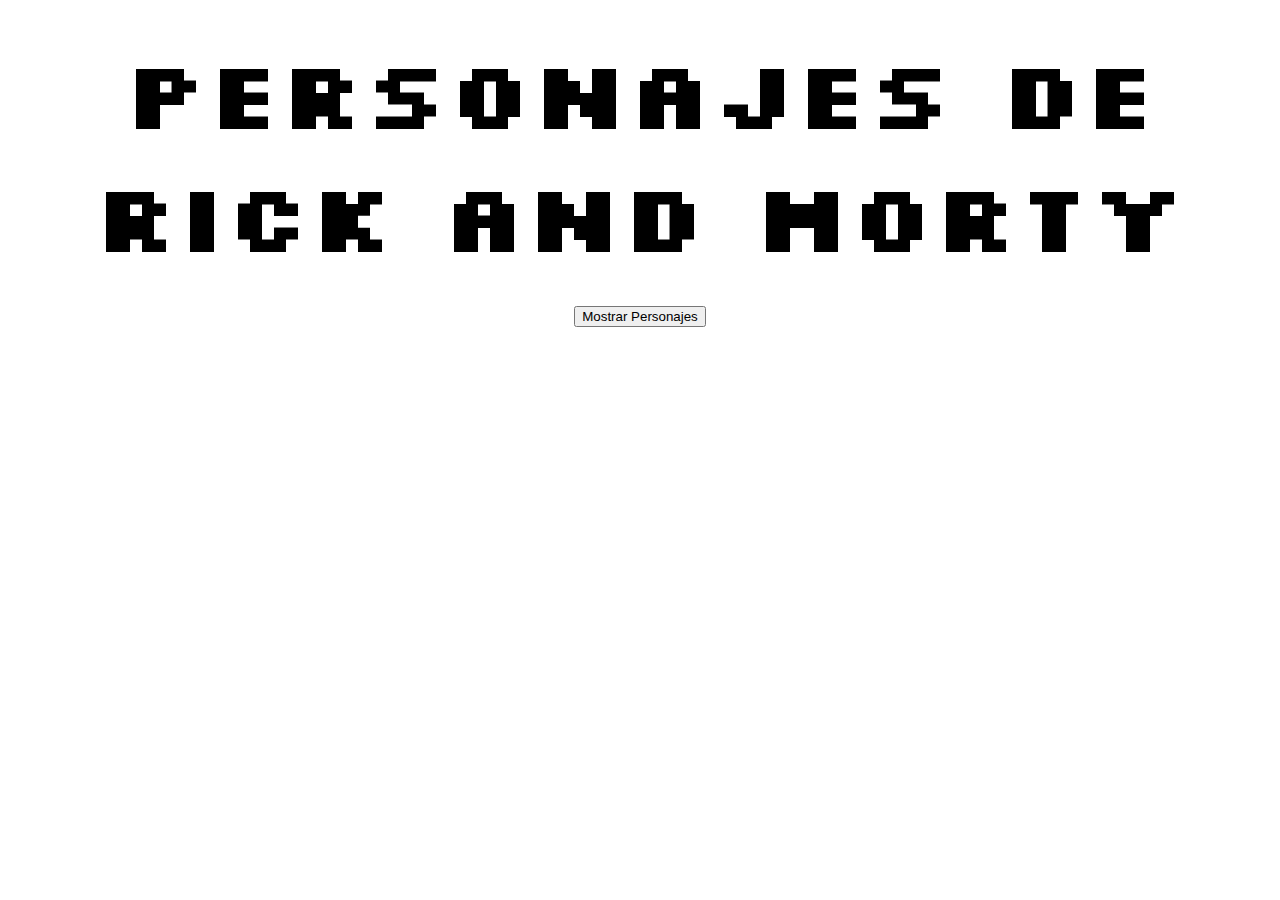
==== index.html @ c1dc5e08 "First commit" ====
<!DOCTYPE html>
<html lang="en">

<head>
  <meta charset="UTF-8">
  <meta http-equiv="X-UA-Compatible" content="IE=edge">
  <meta name="viewport" content="width=device-width, initial-scale=1.0">
  <!-- CSS only -->
  <link rel="preconnect" href="https://fonts.googleapis.com">
  <link rel="preconnect" href="https://fonts.gstatic.com" crossorigin>
  <link href="https://fonts.googleapis.com/css2?family=Silkscreen&display=swap" rel="stylesheet">
  <link href="https://cdn.jsdelivr.net/npm/bootstrap@5.2.3/dist/css/bootstrap.min.css" rel="stylesheet"
    integrity="sha384-rbsA2VBKQhggwzxH7pPCaAqO46MgnOM80zW1RWuH61DGLwZJEdK2Kadq2F9CUG65" crossorigin="anonymous">
  <link rel="stylesheet" href="css/styles.css">
  <title>Rick and Morty</title>
</head>

<body>

  <h1>Personajes de Rick and Morty</h1>

  
  <div class="container-cards" id="container-cards">
    <button class="btn btn-dark" id="botonMostrarPersonajes" onclick="mostrarPersonajes()">Mostrar Personajes</button>
    
  </div>


  <script src="js/index.js"></script>
</body>

</html>
---- css/styles.css ----
h1 {
  font-family: 'Silkscreen', cursive;
  text-align: center;
  margin: 30px 0px;
  font-size: 6rem;
}

.container-cards {
  display: flex;
  flex-direction: row;
  flex-wrap: wrap;
  justify-content: center;
}

.card-element {
  width: 18rem;
  margin: 20px 10px;
}

.ocultar {
  display: none;
}
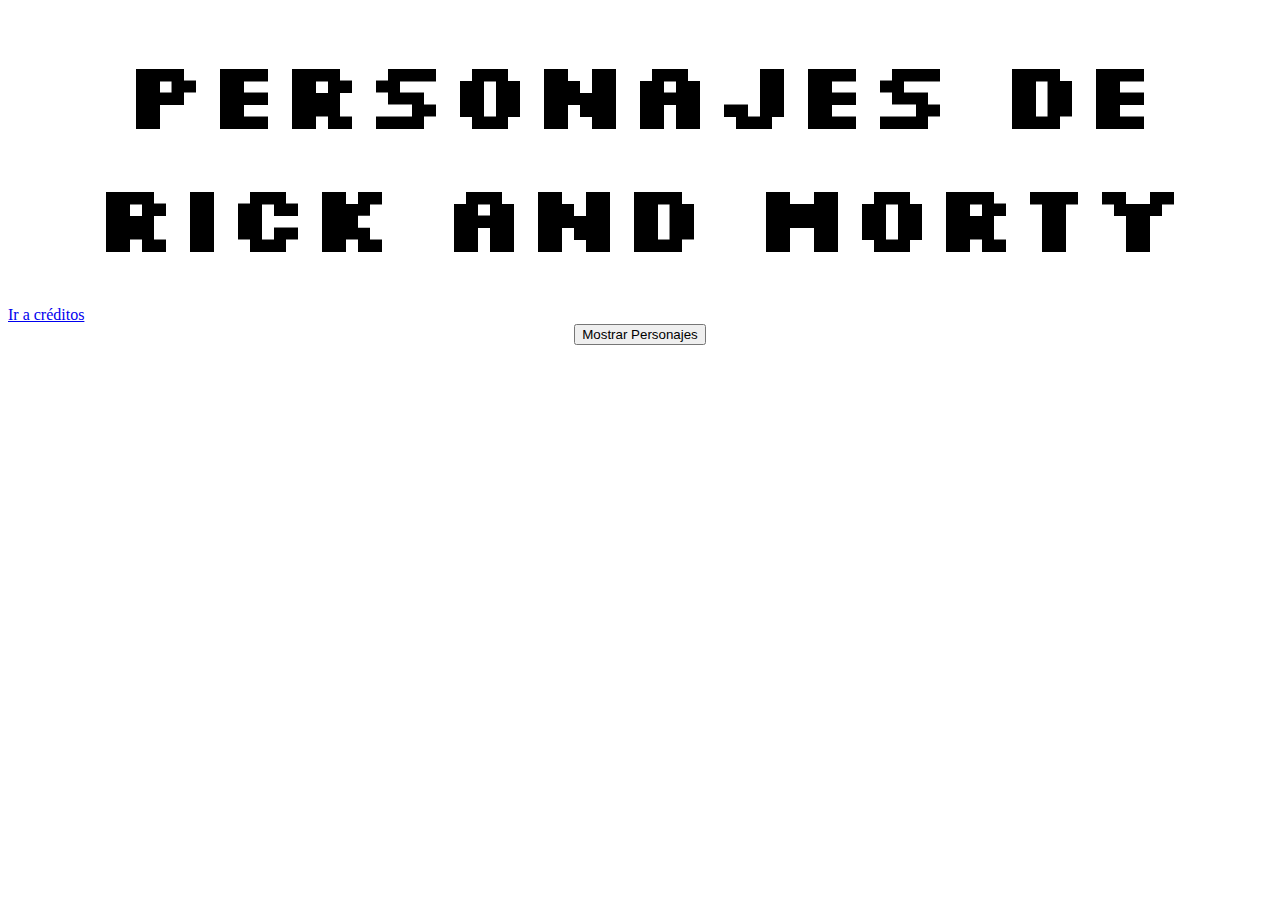
==== commit 4dad12c5: "Probando con más de una página" ====
--- a/index.html
+++ b/index.html
@@ -20,6 +20,7 @@
   <h1>Personajes de Rick and Morty</h1>
 
   
+  <a href="creditos.html">Ir a créditos</a>
   <div class="container-cards" id="container-cards">
     <button class="btn btn-dark" id="botonMostrarPersonajes" onclick="mostrarPersonajes()">Mostrar Personajes</button>
     
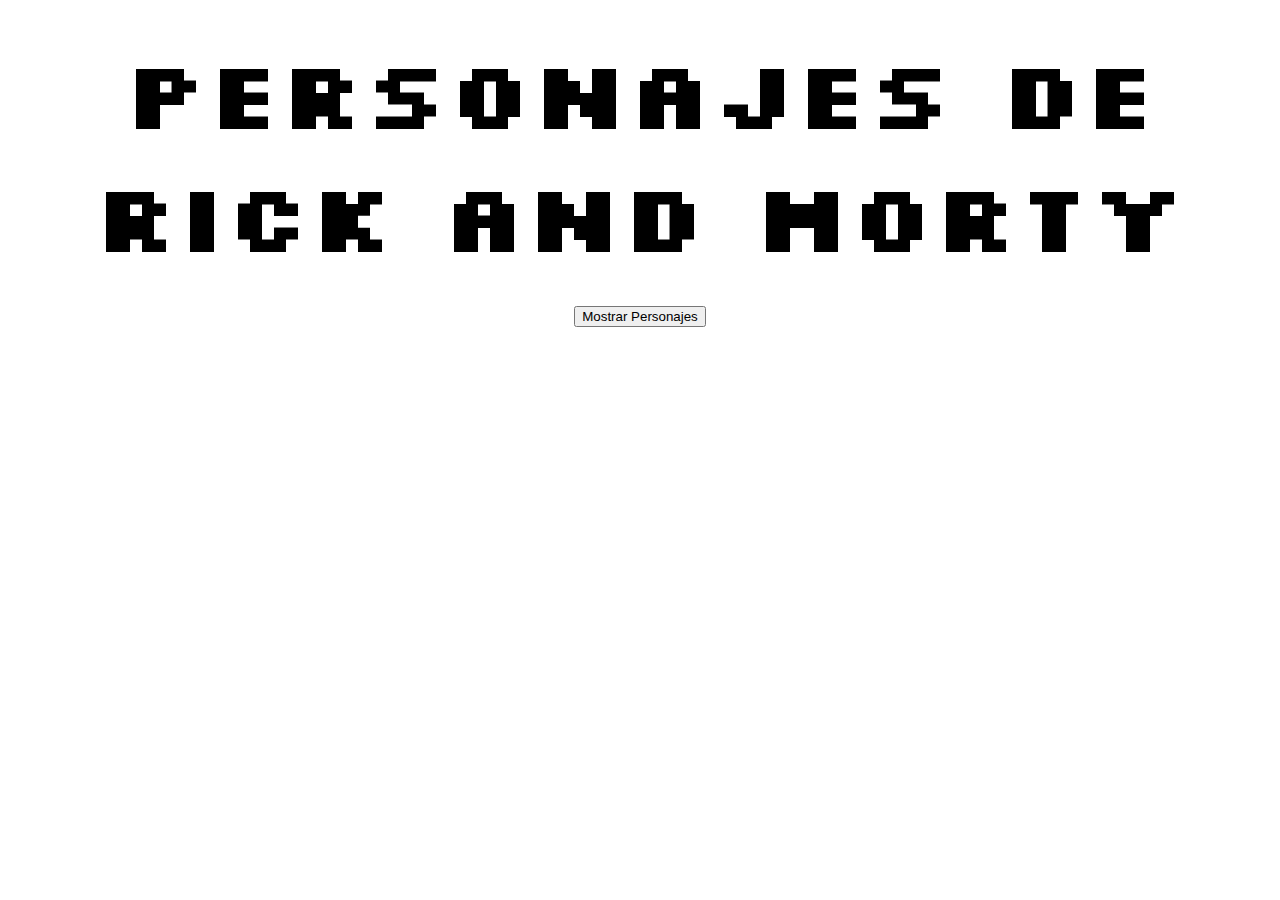
==== commit db6cf9f7: "Eliminación de la página créditos y documentación del código" ====
--- a/index.html
+++ b/index.html
@@ -19,14 +19,10 @@
 
   <h1>Personajes de Rick and Morty</h1>
 
-  
-  <a href="creditos.html">Ir a créditos</a>
   <div class="container-cards" id="container-cards">
     <button class="btn btn-dark" id="botonMostrarPersonajes" onclick="mostrarPersonajes()">Mostrar Personajes</button>
-    
   </div>
-
-
+  
   <script src="js/index.js"></script>
 </body>
 
